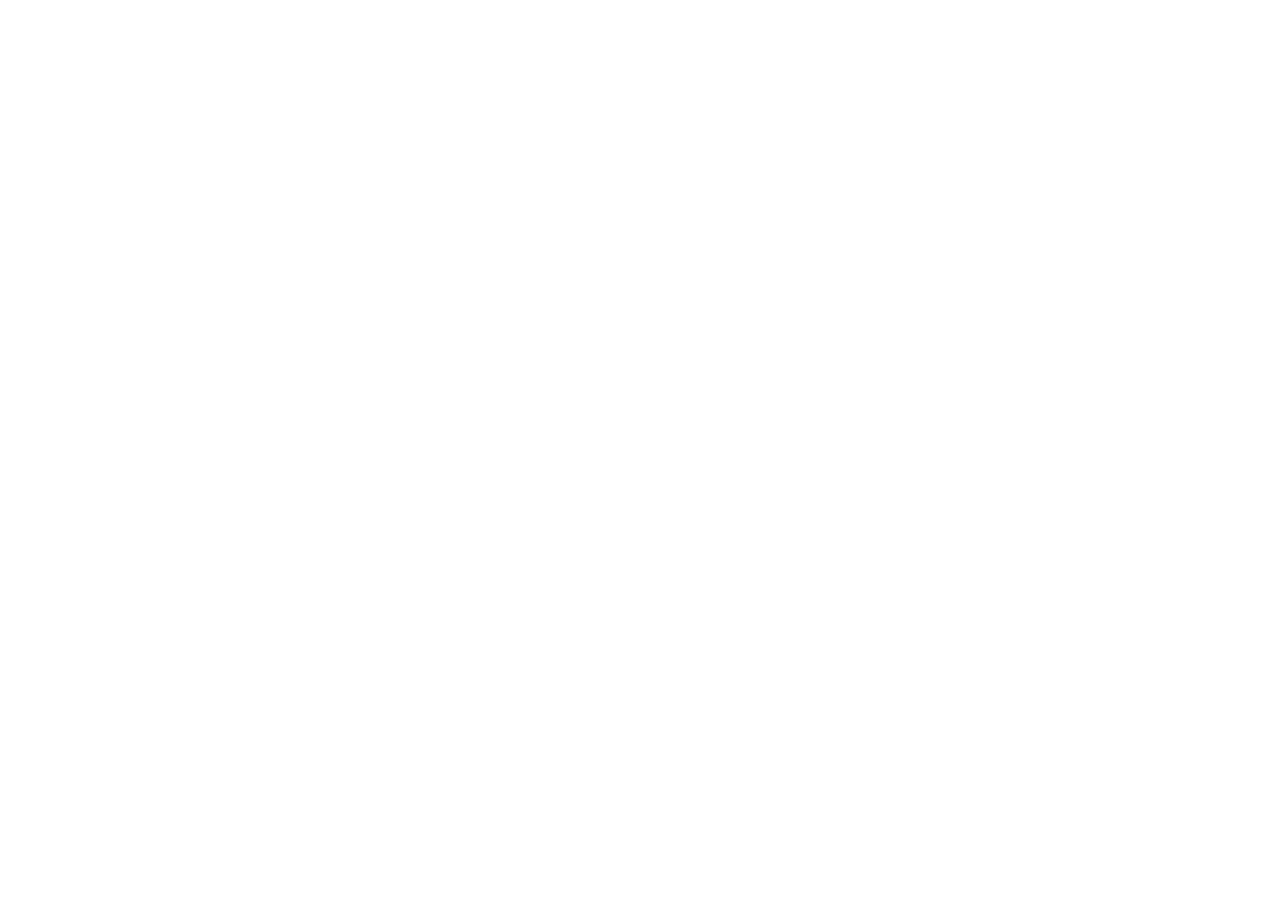
==== mail/index.html @ 8ebb4400 "read comm" ====
<!DOCTYPE html>
<html lang="en">
<head>
  <meta charset="UTF-8">
  <meta http-equiv="X-UA-Compatible" content="IE=edge">
  <meta name="viewport" content="width=device-width, initial-scale=1.0">
  <title>Document</title>
</head>
<body>
  


  <script src="scripts.js"></script>

</body>
</html>
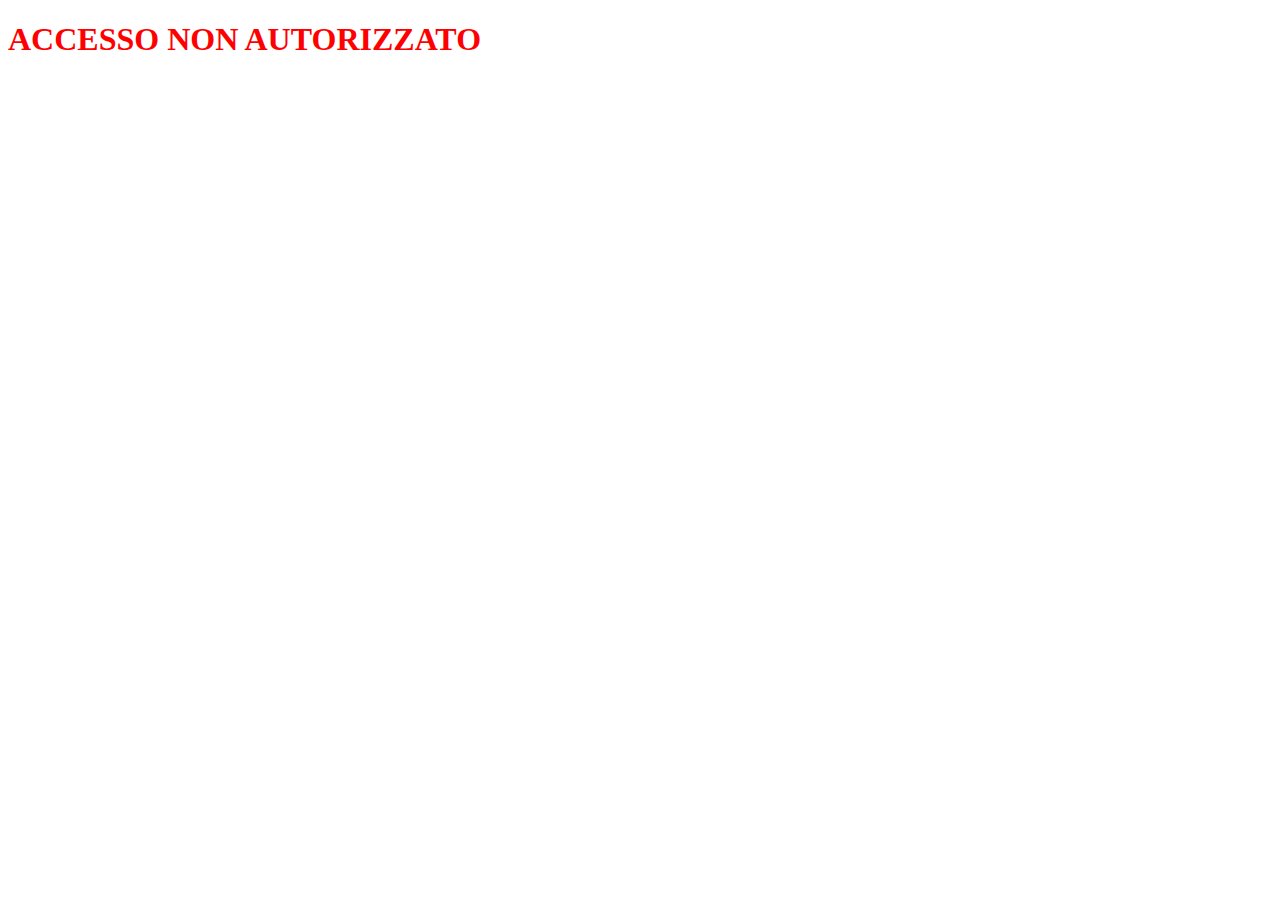
==== commit 135d9710: "comm-mail." ====
--- a/mail/index.html
+++ b/mail/index.html
@@ -4,13 +4,15 @@
   <meta charset="UTF-8">
   <meta http-equiv="X-UA-Compatible" content="IE=edge">
   <meta name="viewport" content="width=device-width, initial-scale=1.0">
-  <title>Document</title>
+  <title>MAIL</title>
+  <link rel="stylesheet" href="style.css">
 </head>
 <body>
   
+  <h1 id="messaggio">ddd</h1>
 
 
-  <script src="scripts.js"></script>
+  <script src="script.js"></script>
 
 </body>
 </html>--- a/mail/style.css
+++ b/mail/style.css
@@ -0,0 +1,7 @@
+.ok {
+  color: green;
+}
+
+.no {
+  color: red;
+}